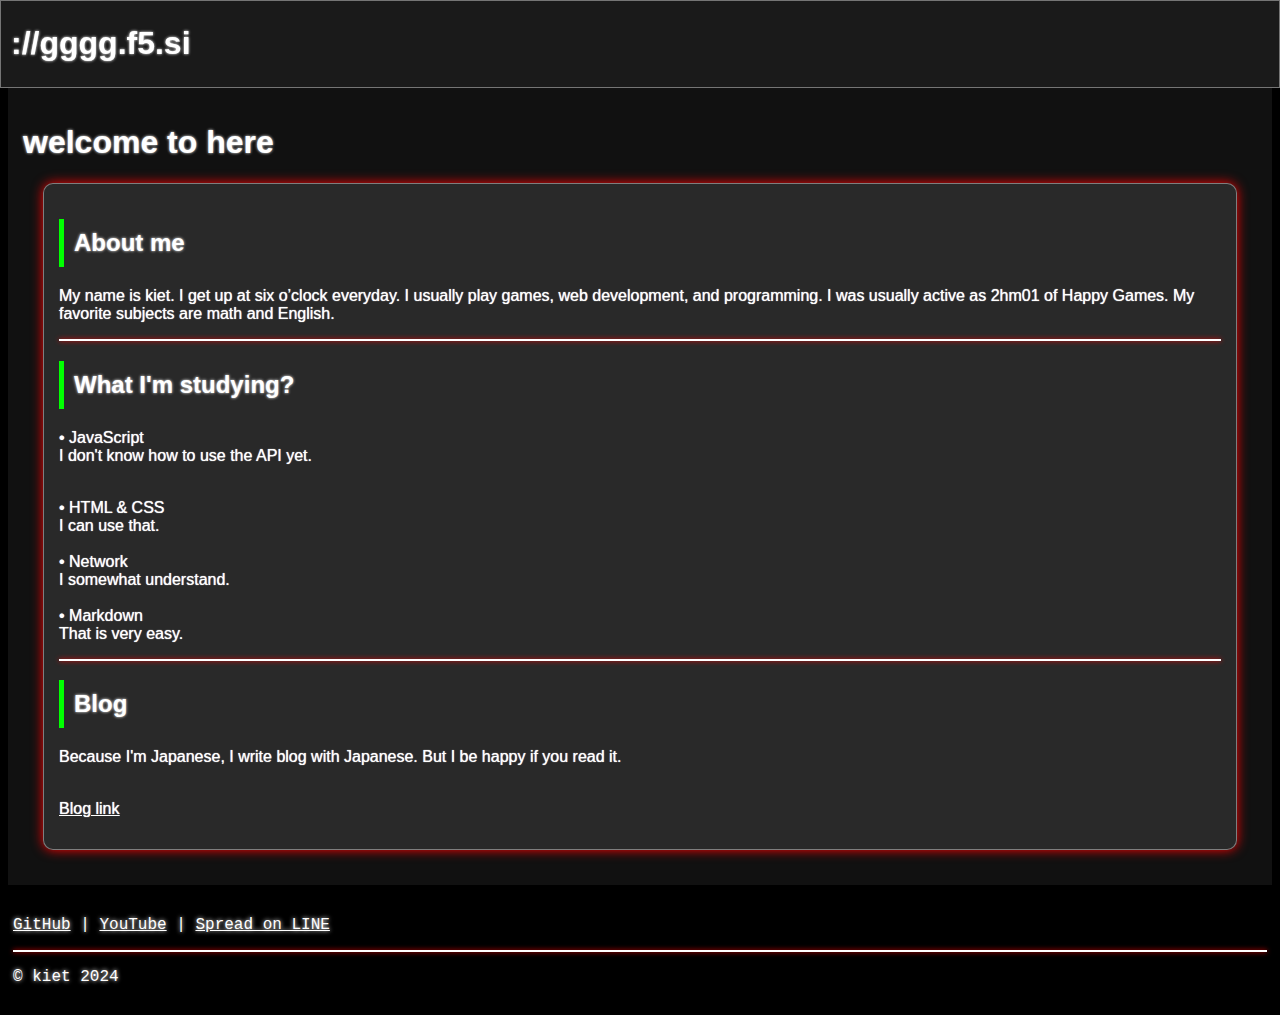
==== index.html @ 7ee080bb "Update index.html" ====
<!DOCTYPE html><html lang="en"><head><meta charset="utf-8"><meta name="viewport" content="width=device-width, initial-scale=1.0"><link rel="apple-touch-icon" href="./favicon.webp" type="image/webp"><style>footer,header{left:0;right:0;text-shadow:0 0 4px #fff}a,body,html{color:#fff}body,html{overflow-x:hidden;background-color:#000;font-family:Sans-Serif;font-weight:100;text-shadow:0 0 1px #fff;animation:1s a;-webkit-touch-callout:none;-webkit-user-select:none}.content,header{background-color:rgba(255,255,255,.1);border:1px solid rgba(255,255,255,.4)}header{padding:3px 3px 3px 10px;position:fixed;top:0;-webkit-backdrop-filter:blur(4px);backdrop-filter:blur(4px)}h1,h2{text-shadow:0 0 3px #fff}main{margin-top:80px;margin-bottom:10px;background-color:#111;padding:15px}.content{border-radius:10px;margin:20px;padding:15px;box-shadow:0 0 12px red}hr{border:.5px solid #fff;box-shadow:0 0 5px red}footer{padding:5px;position:absolute,fixed;bottom:0;font-family:Courier}h2{border-left:5px solid #0f0;padding:10px}@keyframes a{from{opacity:0}to{opacity:1}}</style><link rel="icon" href="./favicon.webp" type="image/webp"><meta property="og:title" content=";//gggg.f5.si"><meta name="google-site-verification" content="2ZPYWx_tuS3-Mnaj0rIV3KQcLGTeN4HpUEmlc5ejsjQ"><meta property="og:description" content="Here is kiet's page."><meta property="og:url" content="https://gggg.f5.si/"><meta property="og:image" content="./favicon.webp"><meta property="og:type" content="website"><meta name="description" content="Here is kiet's portfolio site."><meta name="author" content="kiet"><meta http-equiv="x-ua-compatible" content="IE=edge"><meta property="og:locale" content="en_US"><meta property="og:site_name" content=";//gggg.f5.si"><meta name="keywords" content="gabillian, gggg, gabillan, kiet"><title>gggg.f5.si/</title></head><body><header><h1>://gggg.f5.si</h1></header><main><h1 class="welcomeText">welcome to here</h1><div class="content"><h2>About me</h2><p>My name is kiet. I get up at six o’clock everyday. I usually play games, web development, and programming. I was usually active as 2hm01 of Happy Games. My favorite subjects are math and English.</p><hr><h2>What I'm studying?</h2><p>• JavaScript<br>I don't know how to use the API yet.<div><br></div>• HTML & CSS<br>I can use that.<div><br></div>• Network<br>I somewhat understand.<div><br></div>• Markdown<br>That is very easy.</p><hr><h2>Blog</h2> <p>Because I'm Japanese, I write blog with Japanese. But I be happy if you read it.<div><br></div><a href="https://blog.gggg.f5.si/">Blog link</a></p></div></main><footer><p><a href="https://github.com/gabillan">GitHub</a> | <a href="https://youtube.com/@Gabillan">YouTube</a> | <a href="line://msg/text/https://gggg.f5.si/">Spread on LINE</a></p><hr><p>&copy; kiet 2024</p></footer></body></html>
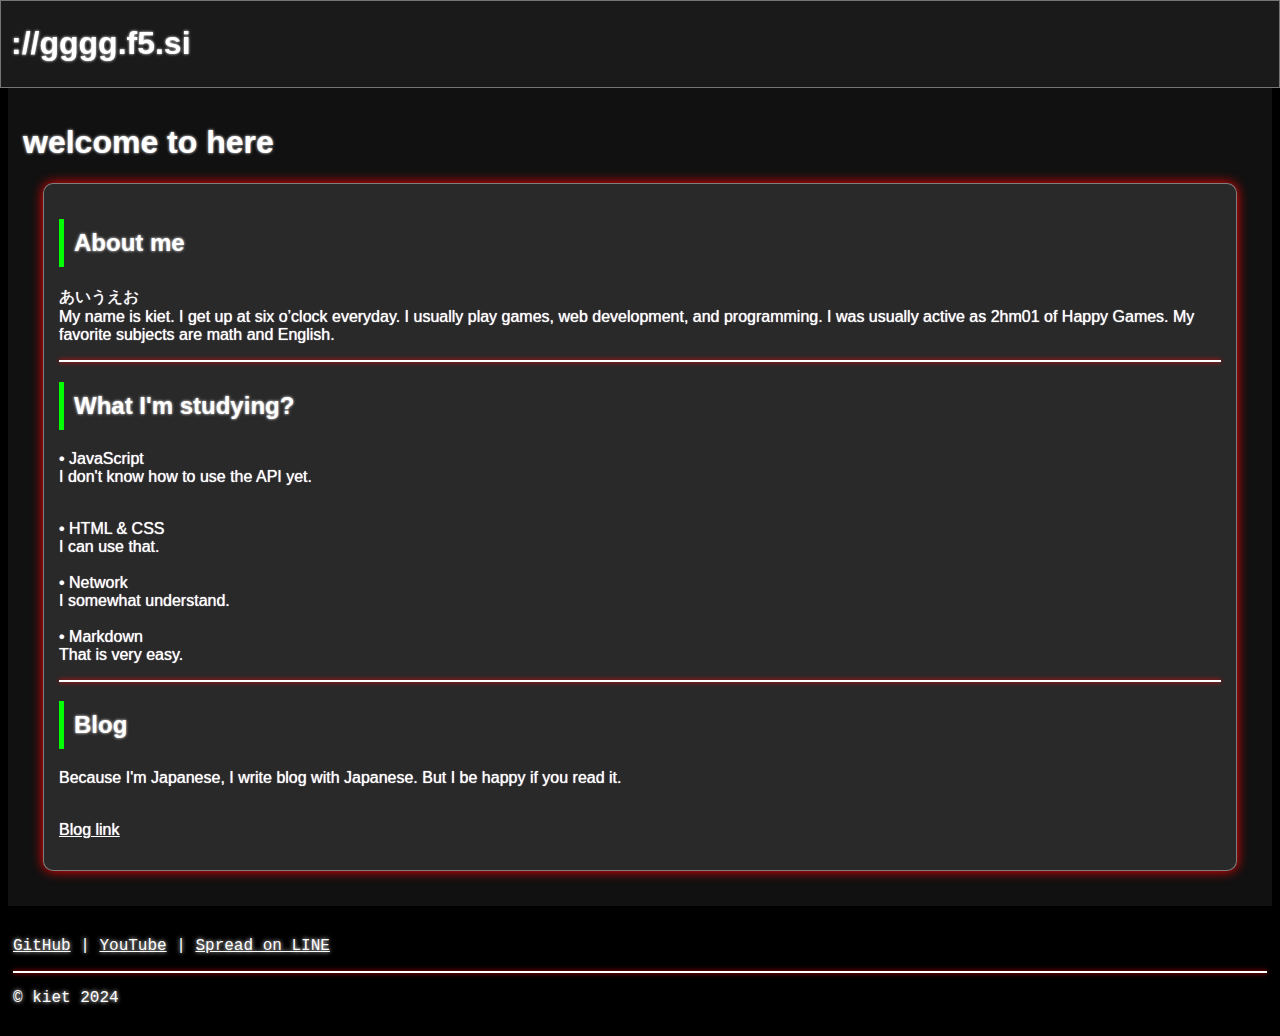
==== commit 1bc579d1: "Save index.html." ====
--- a/index.html
+++ b/index.html
@@ -1 +1 @@
-<!DOCTYPE html><html lang="en"><head><meta charset="utf-8"><meta name="viewport" content="width=device-width, initial-scale=1.0"><link rel="apple-touch-icon" href="./favicon.webp" type="image/webp"><style>footer,header{left:0;right:0;text-shadow:0 0 4px #fff}a,body,html{color:#fff}body,html{overflow-x:hidden;background-color:#000;font-family:Sans-Serif;font-weight:100;text-shadow:0 0 1px #fff;animation:1s a;-webkit-touch-callout:none;-webkit-user-select:none}.content,header{background-color:rgba(255,255,255,.1);border:1px solid rgba(255,255,255,.4)}header{padding:3px 3px 3px 10px;position:fixed;top:0;-webkit-backdrop-filter:blur(4px);backdrop-filter:blur(4px)}h1,h2{text-shadow:0 0 3px #fff}main{margin-top:80px;margin-bottom:10px;background-color:#111;padding:15px}.content{border-radius:10px;margin:20px;padding:15px;box-shadow:0 0 12px red}hr{border:.5px solid #fff;box-shadow:0 0 5px red}footer{padding:5px;position:absolute,fixed;bottom:0;font-family:Courier}h2{border-left:5px solid #0f0;padding:10px}@keyframes a{from{opacity:0}to{opacity:1}}</style><link rel="icon" href="./favicon.webp" type="image/webp"><meta property="og:title" content=";//gggg.f5.si"><meta name="google-site-verification" content="2ZPYWx_tuS3-Mnaj0rIV3KQcLGTeN4HpUEmlc5ejsjQ"><meta property="og:description" content="Here is kiet's page."><meta property="og:url" content="https://gggg.f5.si/"><meta property="og:image" content="./favicon.webp"><meta property="og:type" content="website"><meta name="description" content="Here is kiet's portfolio site."><meta name="author" content="kiet"><meta http-equiv="x-ua-compatible" content="IE=edge"><meta property="og:locale" content="en_US"><meta property="og:site_name" content=";//gggg.f5.si"><meta name="keywords" content="gabillian, gggg, gabillan, kiet"><title>gggg.f5.si/</title></head><body><header><h1>://gggg.f5.si</h1></header><main><h1 class="welcomeText">welcome to here</h1><div class="content"><h2>About me</h2><p>My name is kiet. I get up at six o’clock everyday. I usually play games, web development, and programming. I was usually active as 2hm01 of Happy Games. My favorite subjects are math and English.</p><hr><h2>What I'm studying?</h2><p>• JavaScript<br>I don't know how to use the API yet.<div><br></div>• HTML & CSS<br>I can use that.<div><br></div>• Network<br>I somewhat understand.<div><br></div>• Markdown<br>That is very easy.</p><hr><h2>Blog</h2> <p>Because I'm Japanese, I write blog with Japanese. But I be happy if you read it.<div><br></div><a href="https://blog.gggg.f5.si/">Blog link</a></p></div></main><footer><p><a href="https://github.com/gabillan">GitHub</a> | <a href="https://youtube.com/@Gabillan">YouTube</a> | <a href="line://msg/text/https://gggg.f5.si/">Spread on LINE</a></p><hr><p>&copy; kiet 2024</p></footer></body></html>
+<!DOCTYPE html><html lang="en"><head><meta charset="utf-8"><meta name="viewport" content="width=device-width, initial-scale=1.0"><link rel="apple-touch-icon" href="./favicon.webp" type="image/webp"><style>footer,header{left:0;right:0;text-shadow:0 0 4px #fff}a,body,html{color:#fff}body,html{overflow-x:hidden;background-color:#000;font-family:Sans-Serif;font-weight:100;text-shadow:0 0 1px #fff;animation:1s a;-webkit-touch-callout:none;-webkit-user-select:none}.content,header{background-color:rgba(255,255,255,.1);border:1px solid rgba(255,255,255,.4)}header{padding:3px 3px 3px 10px;position:fixed;top:0;-webkit-backdrop-filter:blur(4px);backdrop-filter:blur(4px)}h1,h2{text-shadow:0 0 3px #fff}main{margin-top:80px;margin-bottom:10px;background-color:#111;padding:15px}.content{border-radius:10px;margin:20px;padding:15px;box-shadow:0 0 12px red}hr{border:.5px solid #fff;box-shadow:0 0 5px red}footer{padding:5px;position:absolute,fixed;bottom:0;font-family:Courier}h2{border-left:5px solid #0f0;padding:10px}@keyframes a{from{opacity:0}to{opacity:1}}</style><link rel="icon" href="./favicon.webp" type="image/webp"><meta property="og:title" content=";//gggg.f5.si"><meta name="google-site-verification" content="2ZPYWx_tuS3-Mnaj0rIV3KQcLGTeN4HpUEmlc5ejsjQ"><meta property="og:description" content="Here is kiet's page."><meta property="og:url" content="https://gggg.f5.si/"><meta property="og:image" content="./favicon.webp"><meta property="og:type" content="website"><meta name="description" content="Here is kiet's portfolio site."><meta name="author" content="kiet"><meta http-equiv="x-ua-compatible" content="IE=edge"><meta property="og:locale" content="en_US"><meta property="og:site_name" content=";//gggg.f5.si"><meta name="keywords" content="gabillian, gggg, gabillan, kiet"><title>gggg.f5.si/</title></head><body><header><h1>://gggg.f5.si</h1></header><main><h1 class="welcomeText">welcome to here</h1><div class="content"><h2>About me</h2><p>あいうえお<br>My name is kiet. I get up at six o’clock everyday. I usually play games, web development, and programming. I was usually active as 2hm01 of Happy Games. My favorite subjects are math and English.</p><hr><h2>What I'm studying?</h2><p>• JavaScript<br>I don't know how to use the API yet.<div><br></div>• HTML & CSS<br>I can use that.<div><br></div>• Network<br>I somewhat understand.<div><br></div>• Markdown<br>That is very easy.</p><hr><h2>Blog</h2> <p>Because I'm Japanese, I write blog with Japanese. But I be happy if you read it.<div><br></div><a href="https://blog.gggg.f5.si/">Blog link</a></p></div></main><footer><p><a href="https://github.com/gabillan">GitHub</a> | <a href="https://youtube.com/@Gabillan">YouTube</a> | <a href="line://msg/text/https://gggg.f5.si/">Spread on LINE</a></p><hr><p>&copy; kiet 2024</p></footer></body></html>
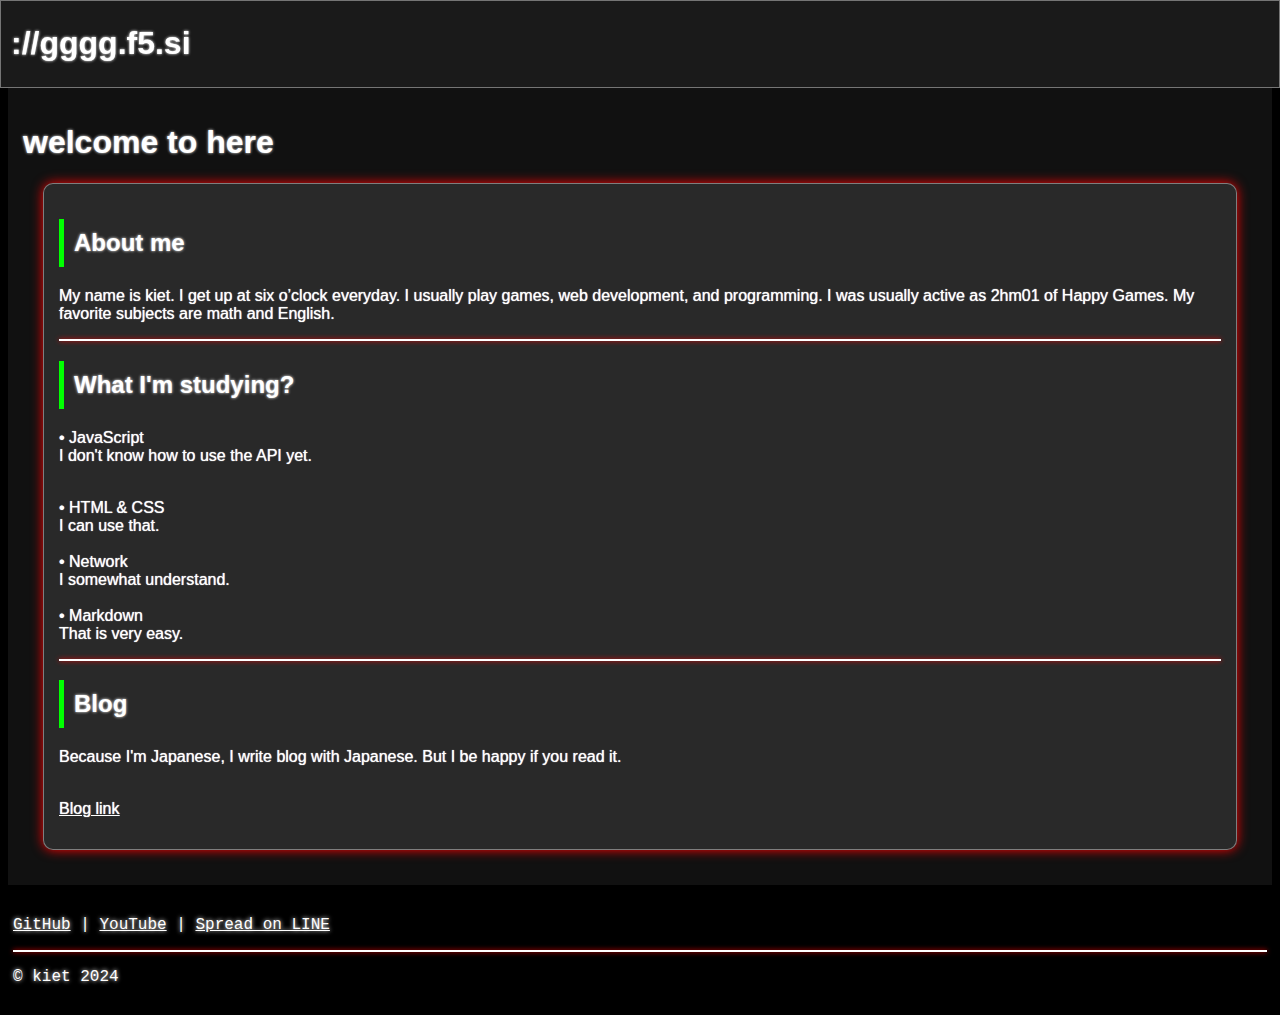
==== commit 8abc5122: "Save index.html." ====
--- a/index.html
+++ b/index.html
@@ -1 +1 @@
-<!DOCTYPE html><html lang="en"><head><meta charset="utf-8"><meta name="viewport" content="width=device-width, initial-scale=1.0"><link rel="apple-touch-icon" href="./favicon.webp" type="image/webp"><style>footer,header{left:0;right:0;text-shadow:0 0 4px #fff}a,body,html{color:#fff}body,html{overflow-x:hidden;background-color:#000;font-family:Sans-Serif;font-weight:100;text-shadow:0 0 1px #fff;animation:1s a;-webkit-touch-callout:none;-webkit-user-select:none}.content,header{background-color:rgba(255,255,255,.1);border:1px solid rgba(255,255,255,.4)}header{padding:3px 3px 3px 10px;position:fixed;top:0;-webkit-backdrop-filter:blur(4px);backdrop-filter:blur(4px)}h1,h2{text-shadow:0 0 3px #fff}main{margin-top:80px;margin-bottom:10px;background-color:#111;padding:15px}.content{border-radius:10px;margin:20px;padding:15px;box-shadow:0 0 12px red}hr{border:.5px solid #fff;box-shadow:0 0 5px red}footer{padding:5px;position:absolute,fixed;bottom:0;font-family:Courier}h2{border-left:5px solid #0f0;padding:10px}@keyframes a{from{opacity:0}to{opacity:1}}</style><link rel="icon" href="./favicon.webp" type="image/webp"><meta property="og:title" content=";//gggg.f5.si"><meta name="google-site-verification" content="2ZPYWx_tuS3-Mnaj0rIV3KQcLGTeN4HpUEmlc5ejsjQ"><meta property="og:description" content="Here is kiet's page."><meta property="og:url" content="https://gggg.f5.si/"><meta property="og:image" content="./favicon.webp"><meta property="og:type" content="website"><meta name="description" content="Here is kiet's portfolio site."><meta name="author" content="kiet"><meta http-equiv="x-ua-compatible" content="IE=edge"><meta property="og:locale" content="en_US"><meta property="og:site_name" content=";//gggg.f5.si"><meta name="keywords" content="gabillian, gggg, gabillan, kiet"><title>gggg.f5.si/</title></head><body><header><h1>://gggg.f5.si</h1></header><main><h1 class="welcomeText">welcome to here</h1><div class="content"><h2>About me</h2><p>あいうえお<br>My name is kiet. I get up at six o’clock everyday. I usually play games, web development, and programming. I was usually active as 2hm01 of Happy Games. My favorite subjects are math and English.</p><hr><h2>What I'm studying?</h2><p>• JavaScript<br>I don't know how to use the API yet.<div><br></div>• HTML & CSS<br>I can use that.<div><br></div>• Network<br>I somewhat understand.<div><br></div>• Markdown<br>That is very easy.</p><hr><h2>Blog</h2> <p>Because I'm Japanese, I write blog with Japanese. But I be happy if you read it.<div><br></div><a href="https://blog.gggg.f5.si/">Blog link</a></p></div></main><footer><p><a href="https://github.com/gabillan">GitHub</a> | <a href="https://youtube.com/@Gabillan">YouTube</a> | <a href="line://msg/text/https://gggg.f5.si/">Spread on LINE</a></p><hr><p>&copy; kiet 2024</p></footer></body></html>
+<!DOCTYPE html><html lang="en"><head><meta charset="utf-8"><meta name="viewport" content="width=device-width, initial-scale=1.0"><link rel="apple-touch-icon" href="./favicon.webp" type="image/webp"><style>footer,header{left:0;right:0;text-shadow:0 0 4px #fff}a,body,html{color:#fff}body,html{overflow-x:hidden;background-color:#000;font-family:Sans-Serif;font-weight:100;text-shadow:0 0 1px #fff;animation:1s a;-webkit-touch-callout:none;-webkit-user-select:none}.content,header{background-color:rgba(255,255,255,.1);border:1px solid rgba(255,255,255,.4)}header{padding:3px 3px 3px 10px;position:fixed;top:0;-webkit-backdrop-filter:blur(4px);backdrop-filter:blur(4px)}h1,h2{text-shadow:0 0 3px #fff}main{margin-top:80px;margin-bottom:10px;background-color:#111;padding:15px}.content{border-radius:10px;margin:20px;padding:15px;box-shadow:0 0 12px red}hr{border:.5px solid #fff;box-shadow:0 0 5px red}footer{padding:5px;position:absolute,fixed;bottom:0;font-family:Courier}h2{border-left:5px solid #0f0;padding:10px}@keyframes a{from{opacity:0}to{opacity:1}}</style><link rel="icon" href="./favicon.webp" type="image/webp"><meta property="og:title" content=";//gggg.f5.si"><meta name="google-site-verification" content="2ZPYWx_tuS3-Mnaj0rIV3KQcLGTeN4HpUEmlc5ejsjQ"><meta property="og:description" content="Here is kiet's page."><meta property="og:url" content="https://gggg.f5.si/"><meta property="og:image" content="./favicon.webp"><meta property="og:type" content="website"><meta name="description" content="Here is kiet's portfolio site."><meta name="author" content="kiet"><meta http-equiv="x-ua-compatible" content="IE=edge"><meta property="og:locale" content="en_US"><meta property="og:site_name" content=";//gggg.f5.si"><meta name="keywords" content="gabillian, gggg, gabillan, kiet"><title>gggg.f5.si/</title></head><body><header><h1>://gggg.f5.si</h1></header><main><h1 class="welcomeText">welcome to here</h1><div class="content"><h2>About me</h2><p>My name is kiet. I get up at six o’clock everyday. I usually play games, web development, and programming. I was usually active as 2hm01 of Happy Games. My favorite subjects are math and English.</p><hr><h2>What I'm studying?</h2><p>• JavaScript<br>I don't know how to use the API yet.<div><br></div>• HTML & CSS<br>I can use that.<div><br></div>• Network<br>I somewhat understand.<div><br></div>• Markdown<br>That is very easy.</p><hr><h2>Blog</h2> <p>Because I'm Japanese, I write blog with Japanese. But I be happy if you read it.<div><br></div><a href="https://blog.gggg.f5.si/">Blog link</a></p></div></main><footer><p><a href="https://github.com/gabillan">GitHub</a> | <a href="https://youtube.com/@Gabillan">YouTube</a> | <a href="line://msg/text/https://gggg.f5.si/">Spread on LINE</a></p><hr><p>&copy; kiet 2024</p></footer></body></html>
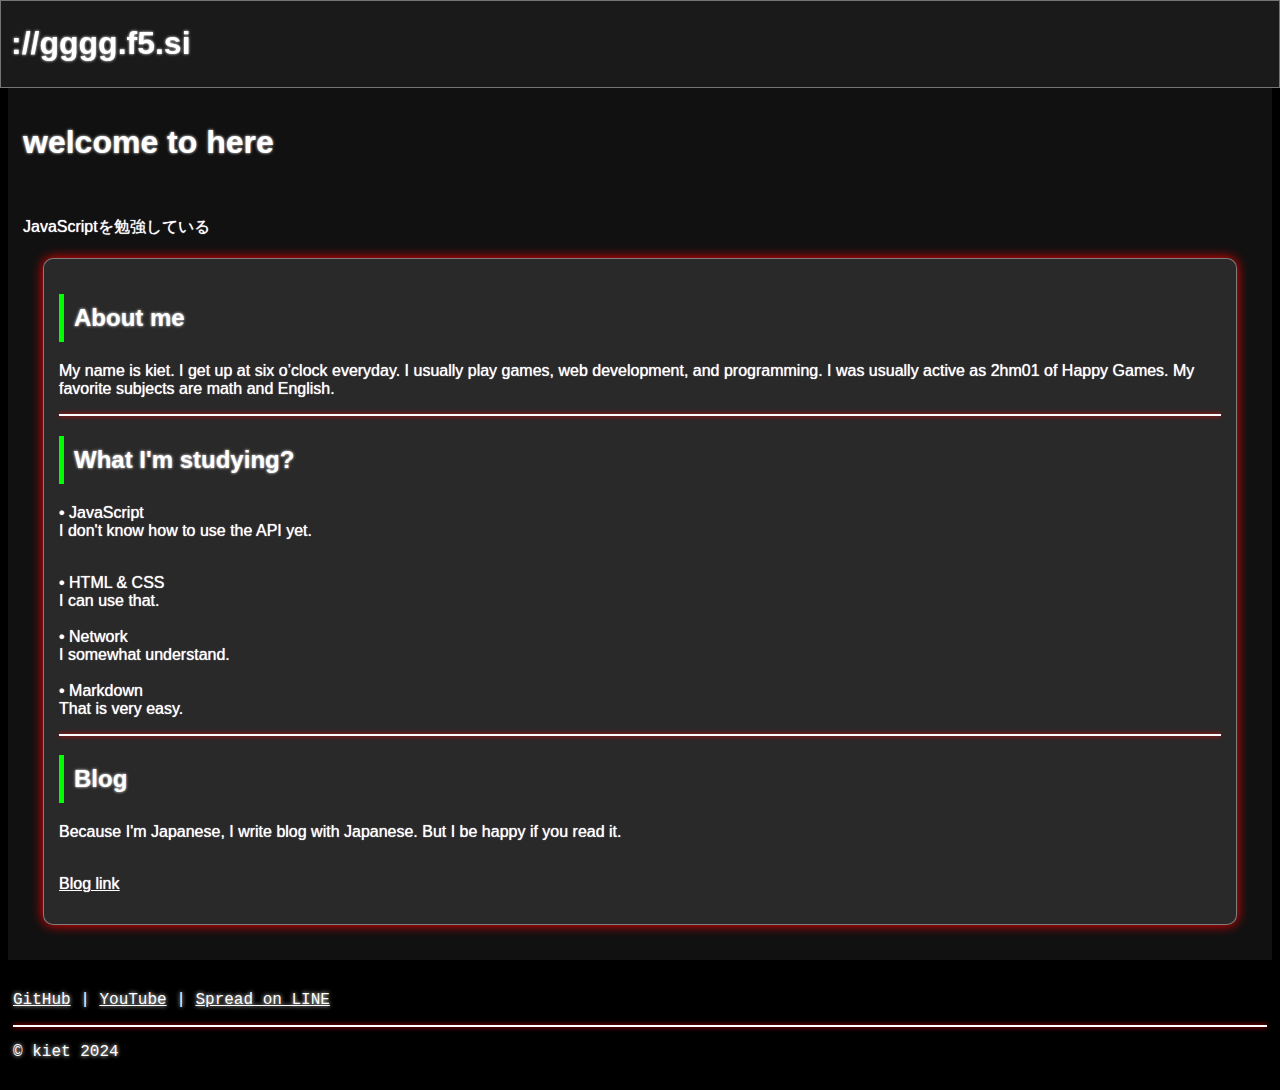
==== commit fcfcf951: "Save index.html." ====
--- a/index.html
+++ b/index.html
@@ -1 +1 @@
-<!DOCTYPE html><html lang="en"><head><meta charset="utf-8"><meta name="viewport" content="width=device-width, initial-scale=1.0"><link rel="apple-touch-icon" href="./favicon.webp" type="image/webp"><style>footer,header{left:0;right:0;text-shadow:0 0 4px #fff}a,body,html{color:#fff}body,html{overflow-x:hidden;background-color:#000;font-family:Sans-Serif;font-weight:100;text-shadow:0 0 1px #fff;animation:1s a;-webkit-touch-callout:none;-webkit-user-select:none}.content,header{background-color:rgba(255,255,255,.1);border:1px solid rgba(255,255,255,.4)}header{padding:3px 3px 3px 10px;position:fixed;top:0;-webkit-backdrop-filter:blur(4px);backdrop-filter:blur(4px)}h1,h2{text-shadow:0 0 3px #fff}main{margin-top:80px;margin-bottom:10px;background-color:#111;padding:15px}.content{border-radius:10px;margin:20px;padding:15px;box-shadow:0 0 12px red}hr{border:.5px solid #fff;box-shadow:0 0 5px red}footer{padding:5px;position:absolute,fixed;bottom:0;font-family:Courier}h2{border-left:5px solid #0f0;padding:10px}@keyframes a{from{opacity:0}to{opacity:1}}</style><link rel="icon" href="./favicon.webp" type="image/webp"><meta property="og:title" content=";//gggg.f5.si"><meta name="google-site-verification" content="2ZPYWx_tuS3-Mnaj0rIV3KQcLGTeN4HpUEmlc5ejsjQ"><meta property="og:description" content="Here is kiet's page."><meta property="og:url" content="https://gggg.f5.si/"><meta property="og:image" content="./favicon.webp"><meta property="og:type" content="website"><meta name="description" content="Here is kiet's portfolio site."><meta name="author" content="kiet"><meta http-equiv="x-ua-compatible" content="IE=edge"><meta property="og:locale" content="en_US"><meta property="og:site_name" content=";//gggg.f5.si"><meta name="keywords" content="gabillian, gggg, gabillan, kiet"><title>gggg.f5.si/</title></head><body><header><h1>://gggg.f5.si</h1></header><main><h1 class="welcomeText">welcome to here</h1><div class="content"><h2>About me</h2><p>My name is kiet. I get up at six o’clock everyday. I usually play games, web development, and programming. I was usually active as 2hm01 of Happy Games. My favorite subjects are math and English.</p><hr><h2>What I'm studying?</h2><p>• JavaScript<br>I don't know how to use the API yet.<div><br></div>• HTML & CSS<br>I can use that.<div><br></div>• Network<br>I somewhat understand.<div><br></div>• Markdown<br>That is very easy.</p><hr><h2>Blog</h2> <p>Because I'm Japanese, I write blog with Japanese. But I be happy if you read it.<div><br></div><a href="https://blog.gggg.f5.si/">Blog link</a></p></div></main><footer><p><a href="https://github.com/gabillan">GitHub</a> | <a href="https://youtube.com/@Gabillan">YouTube</a> | <a href="line://msg/text/https://gggg.f5.si/">Spread on LINE</a></p><hr><p>&copy; kiet 2024</p></footer></body></html>
+<!DOCTYPE html><html lang="en"><head><meta charset="utf-8"><meta name="viewport" content="width=device-width, initial-scale=1.0"><link rel="apple-touch-icon" href="./favicon.webp" type="image/webp"><style>footer,header{left:0;right:0;text-shadow:0 0 4px #fff}a,body,html{color:#fff}body,html{overflow-x:hidden;background-color:#000;font-family:Sans-Serif;font-weight:100;text-shadow:0 0 1px #fff;animation:1s a;-webkit-touch-callout:none;-webkit-user-select:none}.content,header{background-color:rgba(255,255,255,.1);border:1px solid rgba(255,255,255,.4)}header{padding:3px 3px 3px 10px;position:fixed;top:0;-webkit-backdrop-filter:blur(4px);backdrop-filter:blur(4px)}h1,h2{text-shadow:0 0 3px #fff}main{margin-top:80px;margin-bottom:10px;background-color:#111;padding:15px}.content{border-radius:10px;margin:20px;padding:15px;box-shadow:0 0 12px red}hr{border:.5px solid #fff;box-shadow:0 0 5px red}footer{padding:5px;position:absolute,fixed;bottom:0;font-family:Courier}h2{border-left:5px solid #0f0;padding:10px}@keyframes a{from{opacity:0}to{opacity:1}}</style><link rel="icon" href="./favicon.webp" type="image/webp"><meta property="og:title" content=";//gggg.f5.si"><meta name="google-site-verification" content="2ZPYWx_tuS3-Mnaj0rIV3KQcLGTeN4HpUEmlc5ejsjQ"><meta property="og:description" content="Here is kiet's page."><meta property="og:url" content="https://gggg.f5.si/"><meta property="og:image" content="./favicon.webp"><meta property="og:type" content="website"><meta name="description" content="Here is kiet's portfolio site."><meta name="author" content="kiet"><meta http-equiv="x-ua-compatible" content="IE=edge"><meta property="og:locale" content="en_US"><meta property="og:site_name" content=";//gggg.f5.si"><meta name="keywords" content="gabillian, gggg, gabillan, kiet"><title>gggg.f5.si/</title></head><body><header><h1>://gggg.f5.si</h1></header><main><h1 class="welcomeText">welcome to here</h1><br><p>JavaScriptを勉強している</p><div class="content"><h2>About me</h2><p>My name is kiet. I get up at six o’clock everyday. I usually play games, web development, and programming. I was usually active as 2hm01 of Happy Games. My favorite subjects are math and English.</p><hr><h2>What I'm studying?</h2><p>• JavaScript<br>I don't know how to use the API yet.<div><br></div>• HTML & CSS<br>I can use that.<div><br></div>• Network<br>I somewhat understand.<div><br></div>• Markdown<br>That is very easy.</p><hr><h2>Blog</h2> <p>Because I'm Japanese, I write blog with Japanese. But I be happy if you read it.<div><br></div><a href="https://blog.gggg.f5.si/">Blog link</a></p></div></main><footer><p><a href="https://github.com/gabillan">GitHub</a> | <a href="https://youtube.com/@Gabillan">YouTube</a> | <a href="line://msg/text/https://gggg.f5.si/">Spread on LINE</a></p><hr><p>&copy; kiet 2024</p></footer></body></html>
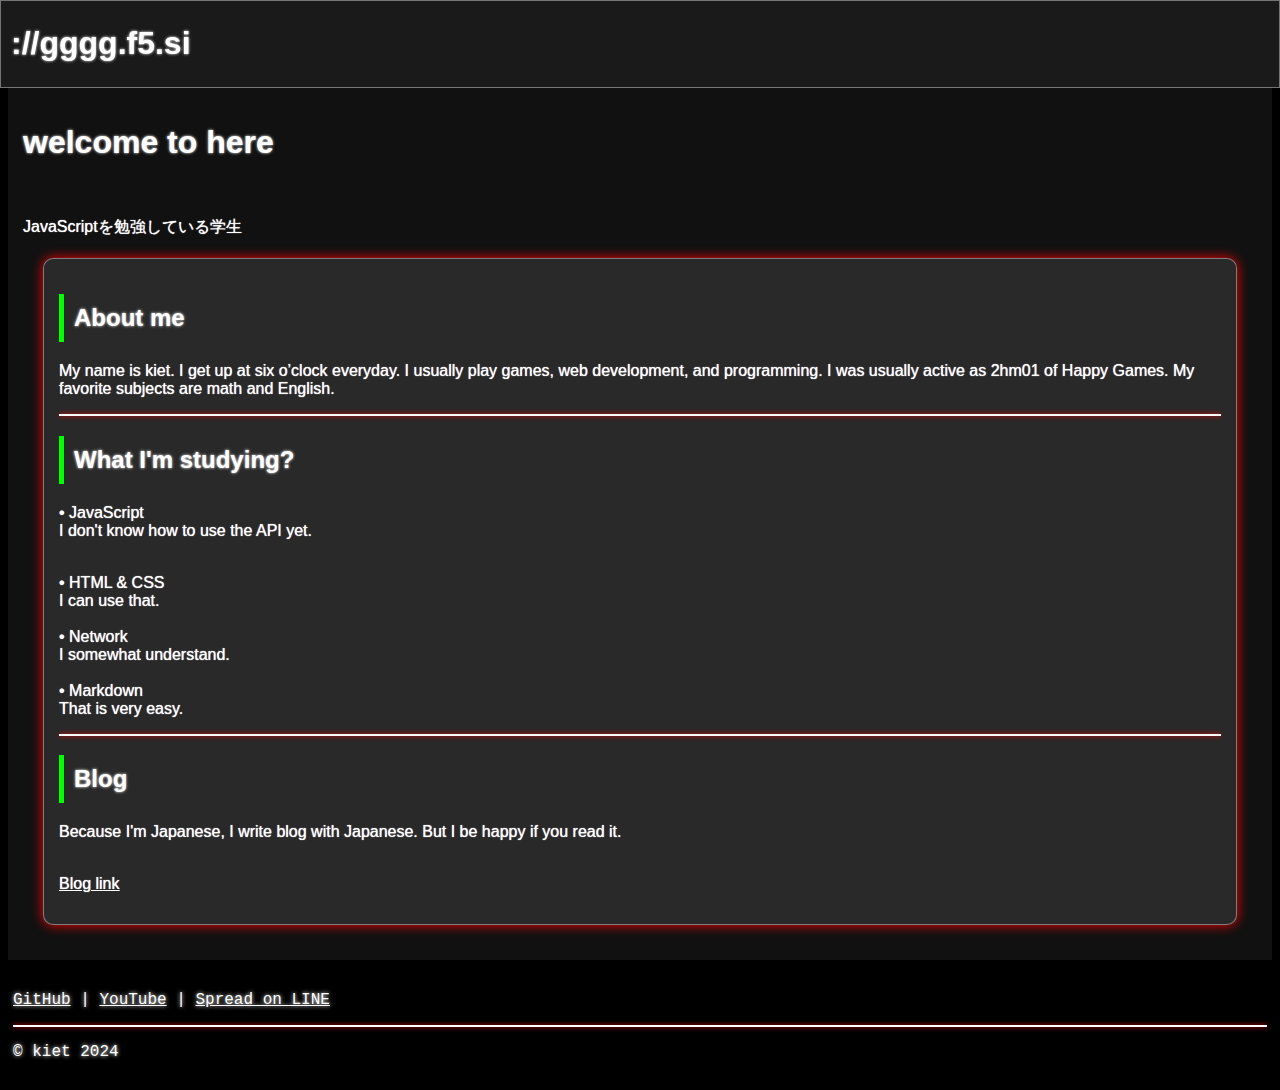
==== commit fb5e57ea: "Save index.html." ====
--- a/index.html
+++ b/index.html
@@ -1 +1 @@
-<!DOCTYPE html><html lang="en"><head><meta charset="utf-8"><meta name="viewport" content="width=device-width, initial-scale=1.0"><link rel="apple-touch-icon" href="./favicon.webp" type="image/webp"><style>footer,header{left:0;right:0;text-shadow:0 0 4px #fff}a,body,html{color:#fff}body,html{overflow-x:hidden;background-color:#000;font-family:Sans-Serif;font-weight:100;text-shadow:0 0 1px #fff;animation:1s a;-webkit-touch-callout:none;-webkit-user-select:none}.content,header{background-color:rgba(255,255,255,.1);border:1px solid rgba(255,255,255,.4)}header{padding:3px 3px 3px 10px;position:fixed;top:0;-webkit-backdrop-filter:blur(4px);backdrop-filter:blur(4px)}h1,h2{text-shadow:0 0 3px #fff}main{margin-top:80px;margin-bottom:10px;background-color:#111;padding:15px}.content{border-radius:10px;margin:20px;padding:15px;box-shadow:0 0 12px red}hr{border:.5px solid #fff;box-shadow:0 0 5px red}footer{padding:5px;position:absolute,fixed;bottom:0;font-family:Courier}h2{border-left:5px solid #0f0;padding:10px}@keyframes a{from{opacity:0}to{opacity:1}}</style><link rel="icon" href="./favicon.webp" type="image/webp"><meta property="og:title" content=";//gggg.f5.si"><meta name="google-site-verification" content="2ZPYWx_tuS3-Mnaj0rIV3KQcLGTeN4HpUEmlc5ejsjQ"><meta property="og:description" content="Here is kiet's page."><meta property="og:url" content="https://gggg.f5.si/"><meta property="og:image" content="./favicon.webp"><meta property="og:type" content="website"><meta name="description" content="Here is kiet's portfolio site."><meta name="author" content="kiet"><meta http-equiv="x-ua-compatible" content="IE=edge"><meta property="og:locale" content="en_US"><meta property="og:site_name" content=";//gggg.f5.si"><meta name="keywords" content="gabillian, gggg, gabillan, kiet"><title>gggg.f5.si/</title></head><body><header><h1>://gggg.f5.si</h1></header><main><h1 class="welcomeText">welcome to here</h1><br><p>JavaScriptを勉強している</p><div class="content"><h2>About me</h2><p>My name is kiet. I get up at six o’clock everyday. I usually play games, web development, and programming. I was usually active as 2hm01 of Happy Games. My favorite subjects are math and English.</p><hr><h2>What I'm studying?</h2><p>• JavaScript<br>I don't know how to use the API yet.<div><br></div>• HTML & CSS<br>I can use that.<div><br></div>• Network<br>I somewhat understand.<div><br></div>• Markdown<br>That is very easy.</p><hr><h2>Blog</h2> <p>Because I'm Japanese, I write blog with Japanese. But I be happy if you read it.<div><br></div><a href="https://blog.gggg.f5.si/">Blog link</a></p></div></main><footer><p><a href="https://github.com/gabillan">GitHub</a> | <a href="https://youtube.com/@Gabillan">YouTube</a> | <a href="line://msg/text/https://gggg.f5.si/">Spread on LINE</a></p><hr><p>&copy; kiet 2024</p></footer></body></html>
+<!DOCTYPE html><html lang="en"><head><meta charset="utf-8"><meta name="viewport" content="width=device-width, initial-scale=1.0"><link rel="apple-touch-icon" href="./favicon.webp" type="image/webp"><style>footer,header{left:0;right:0;text-shadow:0 0 4px #fff}a,body,html{color:#fff}body,html{overflow-x:hidden;background-color:#000;font-family:Sans-Serif;font-weight:100;text-shadow:0 0 1px #fff;animation:1s a;-webkit-touch-callout:none;-webkit-user-select:none}.content,header{background-color:rgba(255,255,255,.1);border:1px solid rgba(255,255,255,.4)}header{padding:3px 3px 3px 10px;position:fixed;top:0;-webkit-backdrop-filter:blur(4px);backdrop-filter:blur(4px)}h1,h2{text-shadow:0 0 3px #fff}main{margin-top:80px;margin-bottom:10px;background-color:#111;padding:15px}.content{border-radius:10px;margin:20px;padding:15px;box-shadow:0 0 12px red}hr{border:.5px solid #fff;box-shadow:0 0 5px red}footer{padding:5px;position:absolute,fixed;bottom:0;font-family:Courier}h2{border-left:5px solid #0f0;padding:10px}@keyframes a{from{opacity:0}to{opacity:1}}</style><link rel="icon" href="./favicon.webp" type="image/webp"><meta property="og:title" content=";//gggg.f5.si"><meta name="google-site-verification" content="2ZPYWx_tuS3-Mnaj0rIV3KQcLGTeN4HpUEmlc5ejsjQ"><meta property="og:description" content="Here is kiet's page."><meta property="og:url" content="https://gggg.f5.si/"><meta property="og:image" content="./favicon.webp"><meta property="og:type" content="website"><meta name="description" content="Here is kiet's portfolio site."><meta name="author" content="kiet"><meta http-equiv="x-ua-compatible" content="IE=edge"><meta property="og:locale" content="en_US"><meta property="og:site_name" content=";//gggg.f5.si"><meta name="keywords" content="gabillian, gggg, gabillan, kiet"><title>gggg.f5.si/</title></head><body><header><h1>://gggg.f5.si</h1></header><main><h1 class="welcomeText">welcome to here</h1><br><p>JavaScriptを勉強している学生</p><div class="content"><h2>About me</h2><p>My name is kiet. I get up at six o’clock everyday. I usually play games, web development, and programming. I was usually active as 2hm01 of Happy Games. My favorite subjects are math and English.</p><hr><h2>What I'm studying?</h2><p>• JavaScript<br>I don't know how to use the API yet.<div><br></div>• HTML & CSS<br>I can use that.<div><br></div>• Network<br>I somewhat understand.<div><br></div>• Markdown<br>That is very easy.</p><hr><h2>Blog</h2> <p>Because I'm Japanese, I write blog with Japanese. But I be happy if you read it.<div><br></div><a href="https://blog.gggg.f5.si/">Blog link</a></p></div></main><footer><p><a href="https://github.com/gabillan">GitHub</a> | <a href="https://youtube.com/@Gabillan">YouTube</a> | <a href="line://msg/text/https://gggg.f5.si/">Spread on LINE</a></p><hr><p>&copy; kiet 2024</p></footer></body></html>
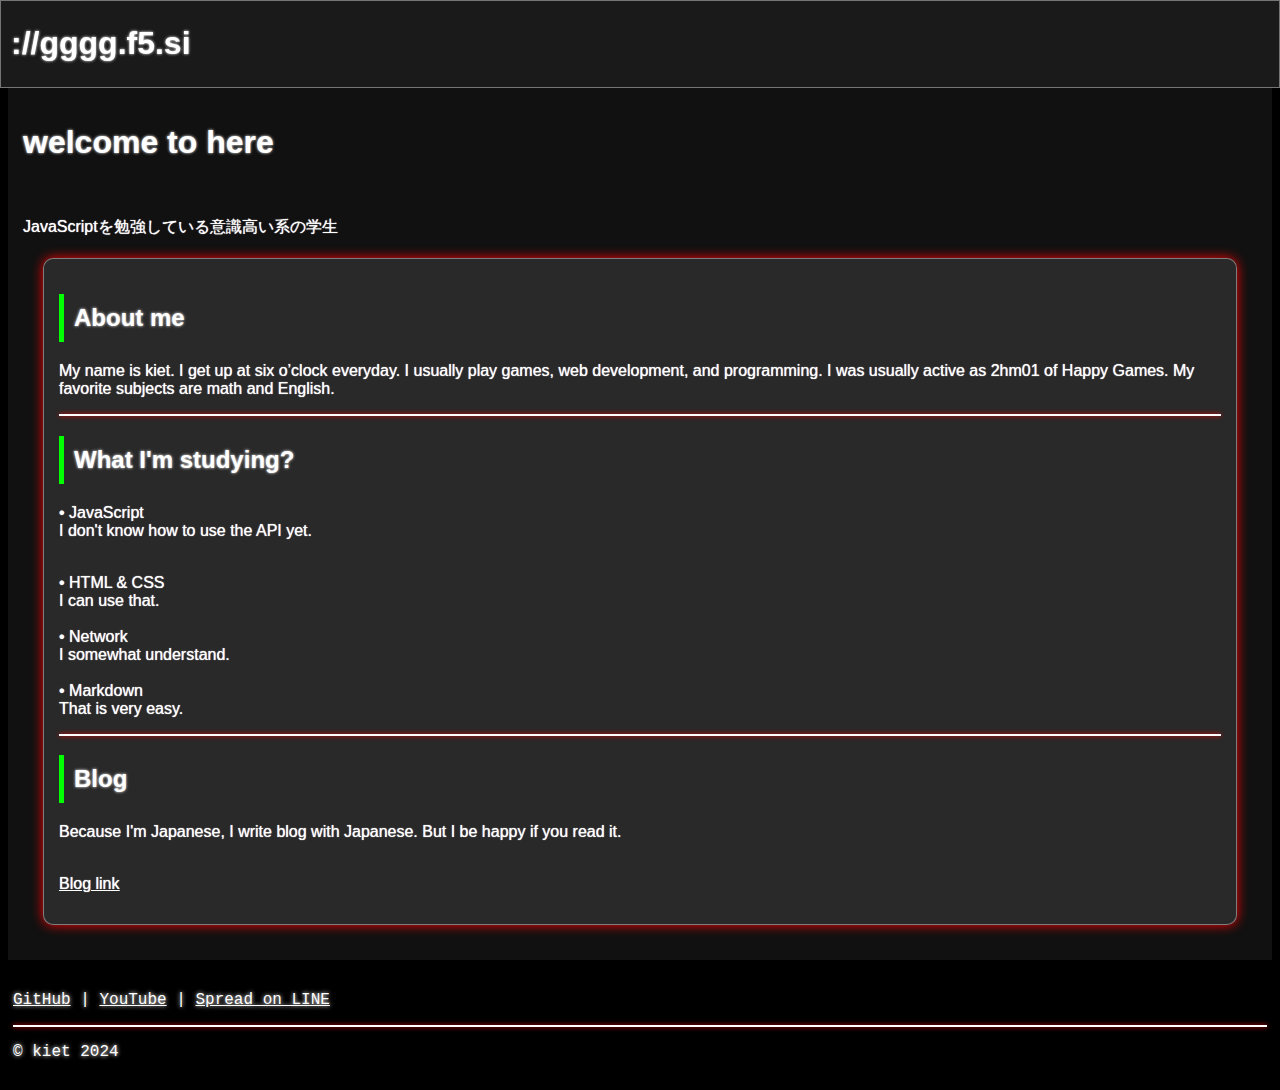
==== commit 2e797b47: "Save index.html." ====
--- a/index.html
+++ b/index.html
@@ -1 +1 @@
-<!DOCTYPE html><html lang="en"><head><meta charset="utf-8"><meta name="viewport" content="width=device-width, initial-scale=1.0"><link rel="apple-touch-icon" href="./favicon.webp" type="image/webp"><style>footer,header{left:0;right:0;text-shadow:0 0 4px #fff}a,body,html{color:#fff}body,html{overflow-x:hidden;background-color:#000;font-family:Sans-Serif;font-weight:100;text-shadow:0 0 1px #fff;animation:1s a;-webkit-touch-callout:none;-webkit-user-select:none}.content,header{background-color:rgba(255,255,255,.1);border:1px solid rgba(255,255,255,.4)}header{padding:3px 3px 3px 10px;position:fixed;top:0;-webkit-backdrop-filter:blur(4px);backdrop-filter:blur(4px)}h1,h2{text-shadow:0 0 3px #fff}main{margin-top:80px;margin-bottom:10px;background-color:#111;padding:15px}.content{border-radius:10px;margin:20px;padding:15px;box-shadow:0 0 12px red}hr{border:.5px solid #fff;box-shadow:0 0 5px red}footer{padding:5px;position:absolute,fixed;bottom:0;font-family:Courier}h2{border-left:5px solid #0f0;padding:10px}@keyframes a{from{opacity:0}to{opacity:1}}</style><link rel="icon" href="./favicon.webp" type="image/webp"><meta property="og:title" content=";//gggg.f5.si"><meta name="google-site-verification" content="2ZPYWx_tuS3-Mnaj0rIV3KQcLGTeN4HpUEmlc5ejsjQ"><meta property="og:description" content="Here is kiet's page."><meta property="og:url" content="https://gggg.f5.si/"><meta property="og:image" content="./favicon.webp"><meta property="og:type" content="website"><meta name="description" content="Here is kiet's portfolio site."><meta name="author" content="kiet"><meta http-equiv="x-ua-compatible" content="IE=edge"><meta property="og:locale" content="en_US"><meta property="og:site_name" content=";//gggg.f5.si"><meta name="keywords" content="gabillian, gggg, gabillan, kiet"><title>gggg.f5.si/</title></head><body><header><h1>://gggg.f5.si</h1></header><main><h1 class="welcomeText">welcome to here</h1><br><p>JavaScriptを勉強している学生</p><div class="content"><h2>About me</h2><p>My name is kiet. I get up at six o’clock everyday. I usually play games, web development, and programming. I was usually active as 2hm01 of Happy Games. My favorite subjects are math and English.</p><hr><h2>What I'm studying?</h2><p>• JavaScript<br>I don't know how to use the API yet.<div><br></div>• HTML & CSS<br>I can use that.<div><br></div>• Network<br>I somewhat understand.<div><br></div>• Markdown<br>That is very easy.</p><hr><h2>Blog</h2> <p>Because I'm Japanese, I write blog with Japanese. But I be happy if you read it.<div><br></div><a href="https://blog.gggg.f5.si/">Blog link</a></p></div></main><footer><p><a href="https://github.com/gabillan">GitHub</a> | <a href="https://youtube.com/@Gabillan">YouTube</a> | <a href="line://msg/text/https://gggg.f5.si/">Spread on LINE</a></p><hr><p>&copy; kiet 2024</p></footer></body></html>
+<!DOCTYPE html><html lang="en"><head><meta charset="utf-8"><meta name="viewport" content="width=device-width, initial-scale=1.0"><link rel="apple-touch-icon" href="./favicon.webp" type="image/webp"><style>footer,header{left:0;right:0;text-shadow:0 0 4px #fff}a,body,html{color:#fff}body,html{overflow-x:hidden;background-color:#000;font-family:Sans-Serif;font-weight:100;text-shadow:0 0 1px #fff;animation:1s a;-webkit-touch-callout:none;-webkit-user-select:none}.content,header{background-color:rgba(255,255,255,.1);border:1px solid rgba(255,255,255,.4)}header{padding:3px 3px 3px 10px;position:fixed;top:0;-webkit-backdrop-filter:blur(4px);backdrop-filter:blur(4px)}h1,h2{text-shadow:0 0 3px #fff}main{margin-top:80px;margin-bottom:10px;background-color:#111;padding:15px}.content{border-radius:10px;margin:20px;padding:15px;box-shadow:0 0 12px red}hr{border:.5px solid #fff;box-shadow:0 0 5px red}footer{padding:5px;position:absolute,fixed;bottom:0;font-family:Courier}h2{border-left:5px solid #0f0;padding:10px}@keyframes a{from{opacity:0}to{opacity:1}}</style><link rel="icon" href="./favicon.webp" type="image/webp"><meta property="og:title" content=";//gggg.f5.si"><meta name="google-site-verification" content="2ZPYWx_tuS3-Mnaj0rIV3KQcLGTeN4HpUEmlc5ejsjQ"><meta property="og:description" content="Here is kiet's page."><meta property="og:url" content="https://gggg.f5.si/"><meta property="og:image" content="./favicon.webp"><meta property="og:type" content="website"><meta name="description" content="Here is kiet's portfolio site."><meta name="author" content="kiet"><meta http-equiv="x-ua-compatible" content="IE=edge"><meta property="og:locale" content="en_US"><meta property="og:site_name" content=";//gggg.f5.si"><meta name="keywords" content="gabillian, gggg, gabillan, kiet"><title>gggg.f5.si/</title></head><body><header><h1>://gggg.f5.si</h1></header><main><h1 class="welcomeText">welcome to here</h1><br><p>JavaScriptを勉強している意識高い系の学生</p><div class="content"><h2>About me</h2><p>My name is kiet. I get up at six o’clock everyday. I usually play games, web development, and programming. I was usually active as 2hm01 of Happy Games. My favorite subjects are math and English.</p><hr><h2>What I'm studying?</h2><p>• JavaScript<br>I don't know how to use the API yet.<div><br></div>• HTML & CSS<br>I can use that.<div><br></div>• Network<br>I somewhat understand.<div><br></div>• Markdown<br>That is very easy.</p><hr><h2>Blog</h2> <p>Because I'm Japanese, I write blog with Japanese. But I be happy if you read it.<div><br></div><a href="https://blog.gggg.f5.si/">Blog link</a></p></div></main><footer><p><a href="https://github.com/gabillan">GitHub</a> | <a href="https://youtube.com/@Gabillan">YouTube</a> | <a href="line://msg/text/https://gggg.f5.si/">Spread on LINE</a></p><hr><p>&copy; kiet 2024</p></footer></body></html>
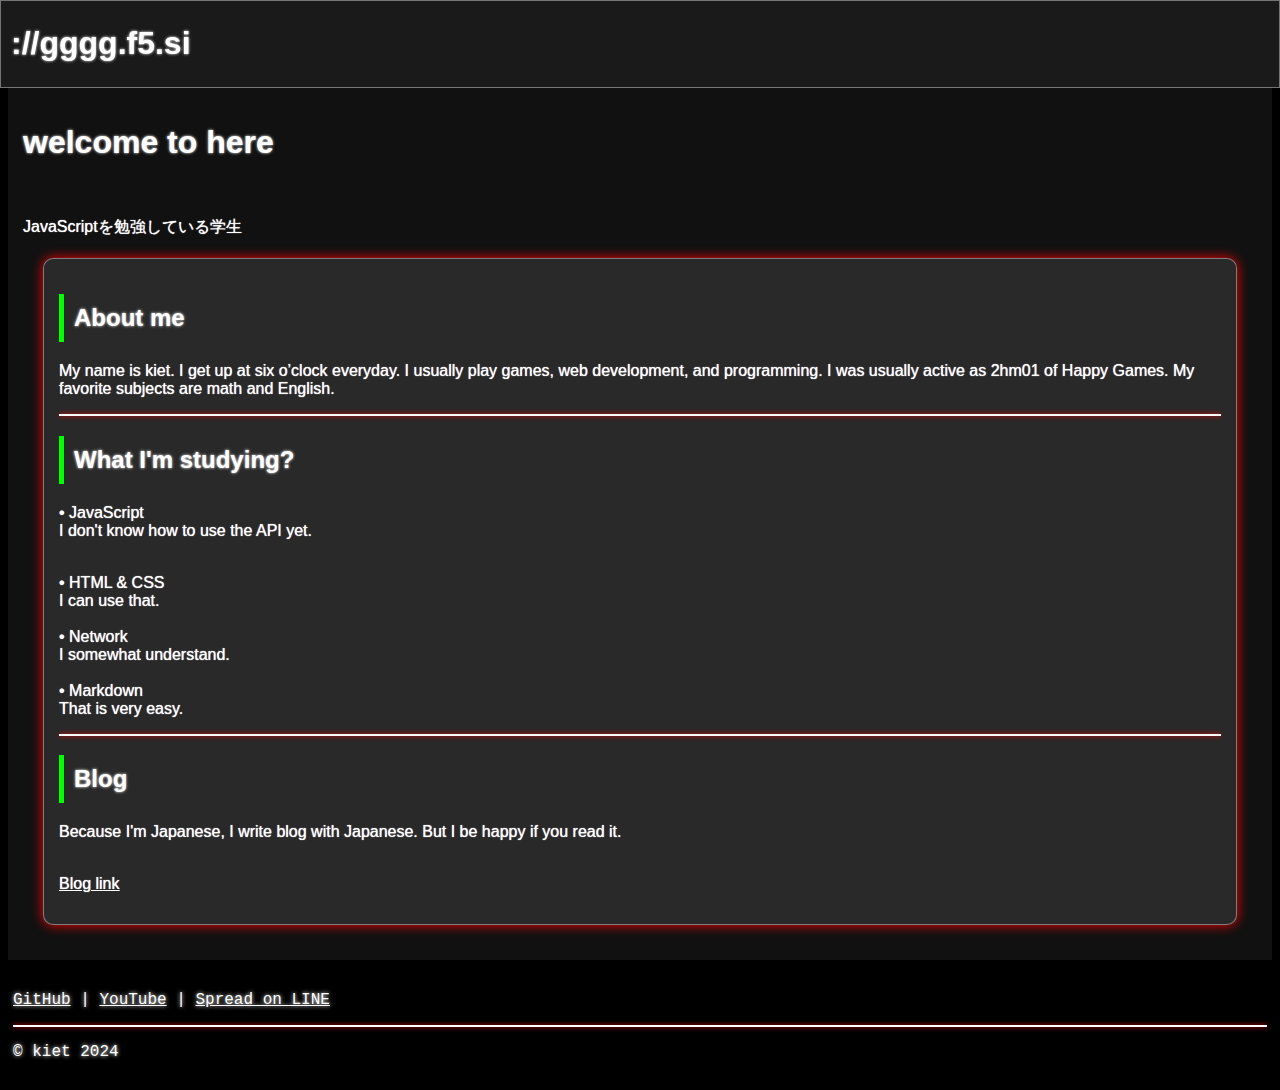
==== commit 4c686dd1: "Save index.html." ====
--- a/index.html
+++ b/index.html
@@ -1 +1 @@
-<!DOCTYPE html><html lang="en"><head><meta charset="utf-8"><meta name="viewport" content="width=device-width, initial-scale=1.0"><link rel="apple-touch-icon" href="./favicon.webp" type="image/webp"><style>footer,header{left:0;right:0;text-shadow:0 0 4px #fff}a,body,html{color:#fff}body,html{overflow-x:hidden;background-color:#000;font-family:Sans-Serif;font-weight:100;text-shadow:0 0 1px #fff;animation:1s a;-webkit-touch-callout:none;-webkit-user-select:none}.content,header{background-color:rgba(255,255,255,.1);border:1px solid rgba(255,255,255,.4)}header{padding:3px 3px 3px 10px;position:fixed;top:0;-webkit-backdrop-filter:blur(4px);backdrop-filter:blur(4px)}h1,h2{text-shadow:0 0 3px #fff}main{margin-top:80px;margin-bottom:10px;background-color:#111;padding:15px}.content{border-radius:10px;margin:20px;padding:15px;box-shadow:0 0 12px red}hr{border:.5px solid #fff;box-shadow:0 0 5px red}footer{padding:5px;position:absolute,fixed;bottom:0;font-family:Courier}h2{border-left:5px solid #0f0;padding:10px}@keyframes a{from{opacity:0}to{opacity:1}}</style><link rel="icon" href="./favicon.webp" type="image/webp"><meta property="og:title" content=";//gggg.f5.si"><meta name="google-site-verification" content="2ZPYWx_tuS3-Mnaj0rIV3KQcLGTeN4HpUEmlc5ejsjQ"><meta property="og:description" content="Here is kiet's page."><meta property="og:url" content="https://gggg.f5.si/"><meta property="og:image" content="./favicon.webp"><meta property="og:type" content="website"><meta name="description" content="Here is kiet's portfolio site."><meta name="author" content="kiet"><meta http-equiv="x-ua-compatible" content="IE=edge"><meta property="og:locale" content="en_US"><meta property="og:site_name" content=";//gggg.f5.si"><meta name="keywords" content="gabillian, gggg, gabillan, kiet"><title>gggg.f5.si/</title></head><body><header><h1>://gggg.f5.si</h1></header><main><h1 class="welcomeText">welcome to here</h1><br><p>JavaScriptを勉強している意識高い系の学生</p><div class="content"><h2>About me</h2><p>My name is kiet. I get up at six o’clock everyday. I usually play games, web development, and programming. I was usually active as 2hm01 of Happy Games. My favorite subjects are math and English.</p><hr><h2>What I'm studying?</h2><p>• JavaScript<br>I don't know how to use the API yet.<div><br></div>• HTML & CSS<br>I can use that.<div><br></div>• Network<br>I somewhat understand.<div><br></div>• Markdown<br>That is very easy.</p><hr><h2>Blog</h2> <p>Because I'm Japanese, I write blog with Japanese. But I be happy if you read it.<div><br></div><a href="https://blog.gggg.f5.si/">Blog link</a></p></div></main><footer><p><a href="https://github.com/gabillan">GitHub</a> | <a href="https://youtube.com/@Gabillan">YouTube</a> | <a href="line://msg/text/https://gggg.f5.si/">Spread on LINE</a></p><hr><p>&copy; kiet 2024</p></footer></body></html>
+<!DOCTYPE html><html lang="en"><head><meta charset="utf-8"><meta name="viewport" content="width=device-width, initial-scale=1.0"><link rel="apple-touch-icon" href="./favicon.webp" type="image/webp"><style>footer,header{left:0;right:0;text-shadow:0 0 4px #fff}a,body,html{color:#fff}body,html{overflow-x:hidden;background-color:#000;font-family:Sans-Serif;font-weight:100;text-shadow:0 0 1px #fff;animation:1s a;-webkit-touch-callout:none;-webkit-user-select:none}.content,header{background-color:rgba(255,255,255,.1);border:1px solid rgba(255,255,255,.4)}header{padding:3px 3px 3px 10px;position:fixed;top:0;-webkit-backdrop-filter:blur(4px);backdrop-filter:blur(4px)}h1,h2{text-shadow:0 0 3px #fff}main{margin-top:80px;margin-bottom:10px;background-color:#111;padding:15px}.content{border-radius:10px;margin:20px;padding:15px;box-shadow:0 0 12px red}hr{border:.5px solid #fff;box-shadow:0 0 5px red}footer{padding:5px;position:absolute,fixed;bottom:0;font-family:Courier}h2{border-left:5px solid #0f0;padding:10px}@keyframes a{from{opacity:0}to{opacity:1}}</style><link rel="icon" href="./favicon.webp" type="image/webp"><meta property="og:title" content=";//gggg.f5.si"><meta name="google-site-verification" content="2ZPYWx_tuS3-Mnaj0rIV3KQcLGTeN4HpUEmlc5ejsjQ"><meta property="og:description" content="Here is kiet's page."><meta property="og:url" content="https://gggg.f5.si/"><meta property="og:image" content="./favicon.webp"><meta property="og:type" content="website"><meta name="description" content="Here is kiet's portfolio site."><meta name="author" content="kiet"><meta http-equiv="x-ua-compatible" content="IE=edge"><meta property="og:locale" content="en_US"><meta property="og:site_name" content=";//gggg.f5.si"><meta name="keywords" content="gabillian, gggg, gabillan, kiet"><title>gggg.f5.si/</title></head><body><header><h1>://gggg.f5.si</h1></header><main><h1 class="welcomeText">welcome to here</h1><br><p>JavaScriptを勉強している学生</p><div class="content"><h2>About me</h2><p>My name is kiet. I get up at six o’clock everyday. I usually play games, web development, and programming. I was usually active as 2hm01 of Happy Games. My favorite subjects are math and English.</p><hr><h2>What I'm studying?</h2><p>• JavaScript<br>I don't know how to use the API yet.<div><br></div>• HTML & CSS<br>I can use that.<div><br></div>• Network<br>I somewhat understand.<div><br></div>• Markdown<br>That is very easy.</p><hr><h2>Blog</h2> <p>Because I'm Japanese, I write blog with Japanese. But I be happy if you read it.<div><br></div><a href="https://blog.gggg.f5.si/">Blog link</a></p></div></main><footer><p><a href="https://github.com/gabillan">GitHub</a> | <a href="https://youtube.com/@Gabillan">YouTube</a> | <a href="line://msg/text/https://gggg.f5.si/">Spread on LINE</a></p><hr><p>&copy; kiet 2024</p></footer></body></html>
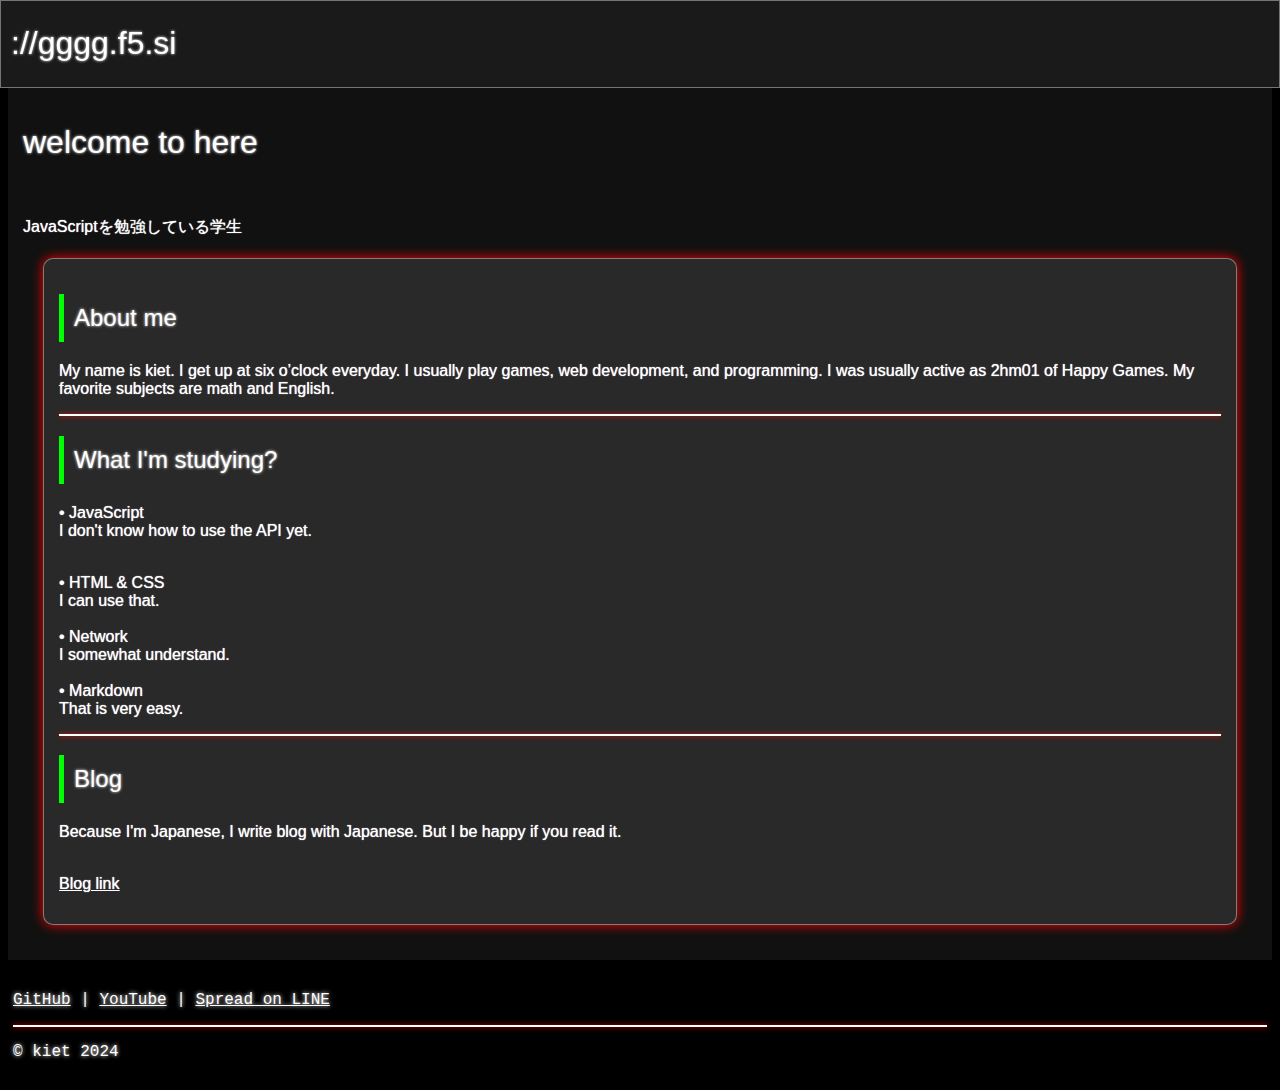
==== commit d9ae258a: "Update index.html" ====
--- a/index.html
+++ b/index.html
@@ -1 +1 @@
-<!DOCTYPE html><html lang="en"><head><meta charset="utf-8"><meta name="viewport" content="width=device-width, initial-scale=1.0"><link rel="apple-touch-icon" href="./favicon.webp" type="image/webp"><style>footer,header{left:0;right:0;text-shadow:0 0 4px #fff}a,body,html{color:#fff}body,html{overflow-x:hidden;background-color:#000;font-family:Sans-Serif;font-weight:100;text-shadow:0 0 1px #fff;animation:1s a;-webkit-touch-callout:none;-webkit-user-select:none}.content,header{background-color:rgba(255,255,255,.1);border:1px solid rgba(255,255,255,.4)}header{padding:3px 3px 3px 10px;position:fixed;top:0;-webkit-backdrop-filter:blur(4px);backdrop-filter:blur(4px)}h1,h2{text-shadow:0 0 3px #fff}main{margin-top:80px;margin-bottom:10px;background-color:#111;padding:15px}.content{border-radius:10px;margin:20px;padding:15px;box-shadow:0 0 12px red}hr{border:.5px solid #fff;box-shadow:0 0 5px red}footer{padding:5px;position:absolute,fixed;bottom:0;font-family:Courier}h2{border-left:5px solid #0f0;padding:10px}@keyframes a{from{opacity:0}to{opacity:1}}</style><link rel="icon" href="./favicon.webp" type="image/webp"><meta property="og:title" content=";//gggg.f5.si"><meta name="google-site-verification" content="2ZPYWx_tuS3-Mnaj0rIV3KQcLGTeN4HpUEmlc5ejsjQ"><meta property="og:description" content="Here is kiet's page."><meta property="og:url" content="https://gggg.f5.si/"><meta property="og:image" content="./favicon.webp"><meta property="og:type" content="website"><meta name="description" content="Here is kiet's portfolio site."><meta name="author" content="kiet"><meta http-equiv="x-ua-compatible" content="IE=edge"><meta property="og:locale" content="en_US"><meta property="og:site_name" content=";//gggg.f5.si"><meta name="keywords" content="gabillian, gggg, gabillan, kiet"><title>gggg.f5.si/</title></head><body><header><h1>://gggg.f5.si</h1></header><main><h1 class="welcomeText">welcome to here</h1><br><p>JavaScriptを勉強している学生</p><div class="content"><h2>About me</h2><p>My name is kiet. I get up at six o’clock everyday. I usually play games, web development, and programming. I was usually active as 2hm01 of Happy Games. My favorite subjects are math and English.</p><hr><h2>What I'm studying?</h2><p>• JavaScript<br>I don't know how to use the API yet.<div><br></div>• HTML & CSS<br>I can use that.<div><br></div>• Network<br>I somewhat understand.<div><br></div>• Markdown<br>That is very easy.</p><hr><h2>Blog</h2> <p>Because I'm Japanese, I write blog with Japanese. But I be happy if you read it.<div><br></div><a href="https://blog.gggg.f5.si/">Blog link</a></p></div></main><footer><p><a href="https://github.com/gabillan">GitHub</a> | <a href="https://youtube.com/@Gabillan">YouTube</a> | <a href="line://msg/text/https://gggg.f5.si/">Spread on LINE</a></p><hr><p>&copy; kiet 2024</p></footer></body></html>
+<!DOCTYPE html><html lang="en"><head><meta charset="utf-8"><meta name="viewport" content="width=device-width, initial-scale=1.0"><link rel="apple-touch-icon" href="./favicon.webp" type="image/webp"><style>footer,header{left:0;right:0;text-shadow:0 0 4px #fff}a,body,html{color:#fff}body,html{overflow-x:hidden;background-color:#000;font-family:Sans-Serif;font-weight:100;text-shadow:0 0 1px #fff;animation:1s a;-webkit-touch-callout:none;-webkit-user-select:none}.content,header{background-color:rgba(255,255,255,.1);border:1px solid rgba(255,255,255,.4)}header{padding:3px 3px 3px 10px;position:fixed;top:0;-webkit-backdrop-filter:blur(4px);backdrop-filter:blur(4px)}h1,h2{text-shadow:0 0 3px #fff}main{margin-top:80px;margin-bottom:10px;background-color:#111;padding:15px}.content{border-radius:10px;margin:20px;padding:15px;box-shadow:0 0 12px red}hr{border:.5px solid #fff;box-shadow:0 0 5px red}footer{padding:5px;position:absolute,fixed;bottom:0;font-family:Courier}h2{border-left:5px solid #0f0;padding:10px}h1,h2{font-weight:100}@keyframes a{from{opacity:0}to{opacity:1}}</style><link rel="icon" href="./favicon.webp" type="image/webp"><meta property="og:title" content=";//gggg.f5.si"><meta name="google-site-verification" content="2ZPYWx_tuS3-Mnaj0rIV3KQcLGTeN4HpUEmlc5ejsjQ"><meta property="og:description" content="Here is kiet's page."><meta property="og:url" content="https://gggg.f5.si/"><meta property="og:image" content="./favicon.webp"><meta property="og:type" content="website"><meta name="description" content="Here is kiet's portfolio site."><meta name="author" content="kiet"><meta http-equiv="x-ua-compatible" content="IE=edge"><meta property="og:locale" content="en_US"><meta property="og:site_name" content=";//gggg.f5.si"><meta name="keywords" content="gabillian, gggg, gabillan, kiet"><title>gggg.f5.si/</title></head><body><header><h1>://gggg.f5.si</h1></header><main><h1 class="welcomeText">welcome to here</h1><br><p>JavaScriptを勉強している学生</p><div class="content"><h2>About me</h2><p>My name is kiet. I get up at six o’clock everyday. I usually play games, web development, and programming. I was usually active as 2hm01 of Happy Games. My favorite subjects are math and English.</p><hr><h2>What I'm studying?</h2><p>• JavaScript<br>I don't know how to use the API yet.<div><br></div>• HTML & CSS<br>I can use that.<div><br></div>• Network<br>I somewhat understand.<div><br></div>• Markdown<br>That is very easy.</p><hr><h2>Blog</h2> <p>Because I'm Japanese, I write blog with Japanese. But I be happy if you read it.<div><br></div><a href="https://blog.gggg.f5.si/">Blog link</a></p></div></main><footer><p><a href="https://github.com/gabillan">GitHub</a> | <a href="https://youtube.com/@Gabillan">YouTube</a> | <a href="line://msg/text/https://gggg.f5.si/">Spread on LINE</a></p><hr><p>&copy; kiet 2024</p></footer></body></html>
